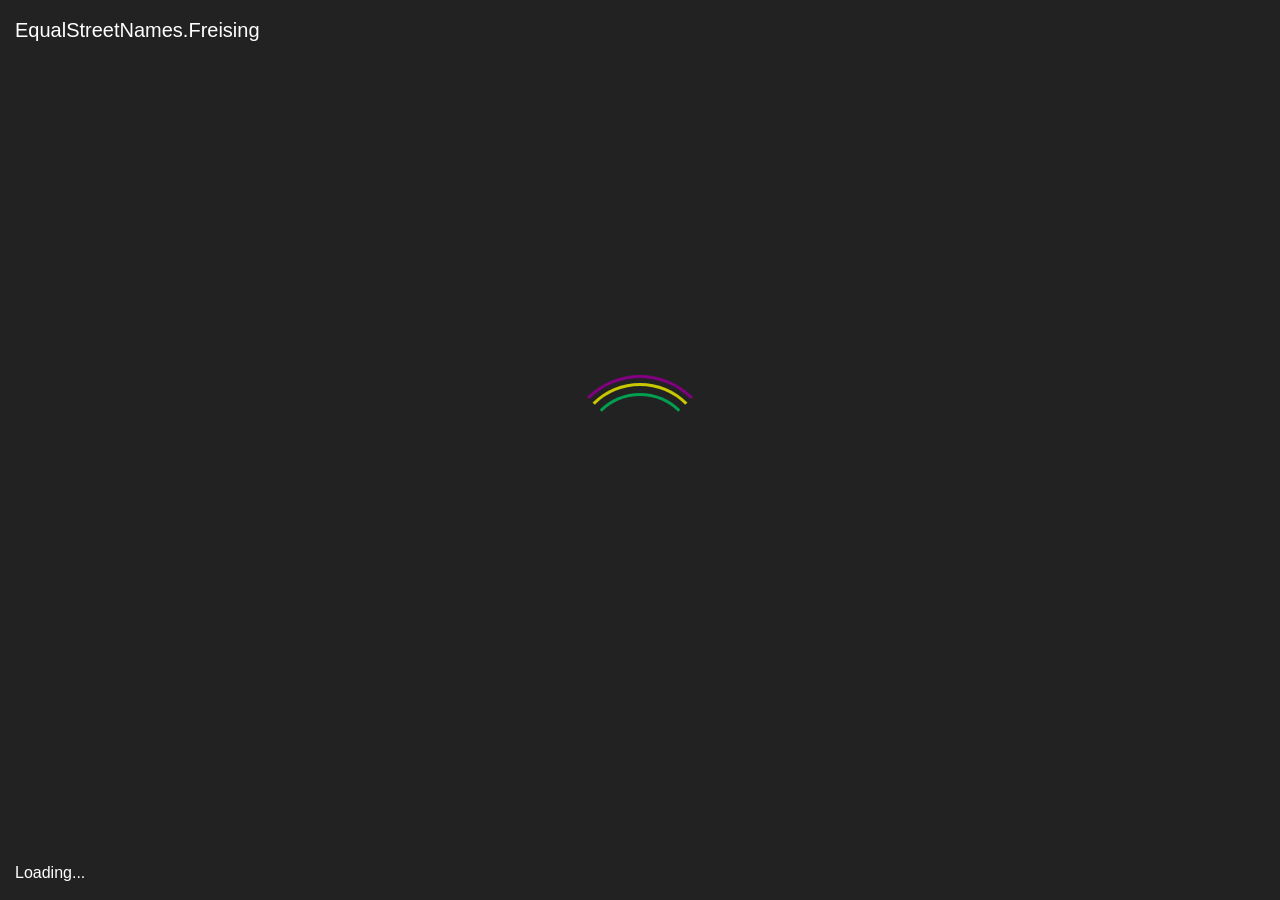
==== index.html @ f79ca931 "Deploying to gh-pages from  @ 3488fa3c4010c6228275132b40429c0dc27069ca 🚀" ====
<!doctype html><html lang="en"><head><meta charset="utf-8"><meta name="viewport" content="width=device-width, initial-scale=1, shrink-to-fit=no"><link rel="stylesheet" href="https://stackpath.bootstrapcdn.com/bootstrap/4.4.1/css/bootstrap.min.css" integrity="sha384-Vkoo8x4CGsO3+Hhxv8T/Q5PaXtkKtu6ug5TOeNV6gBiFeWPGFN9MuhOf23Q9Ifjh" crossorigin><title>EqualStreetNames.Freising</title><style>body,html{height:100vh;width:100vw}</style></head><body class="align-items-center d-flex flex-column"> <div class="list-group mt-3 text-center"> <a href="/de/index.html" class="list-group-item list-group-item-action"> Deutsch </a> <a href="/en/index.html" class="list-group-item list-group-item-action"> English </a> </div> <script>!function(){switch((navigator.language||navigator.browserLanguage).slice(0,2)){case"de":document.location.href="./de/index.html";break;case"en":document.location.href="./en/index.html"}}();</script> </body></html>
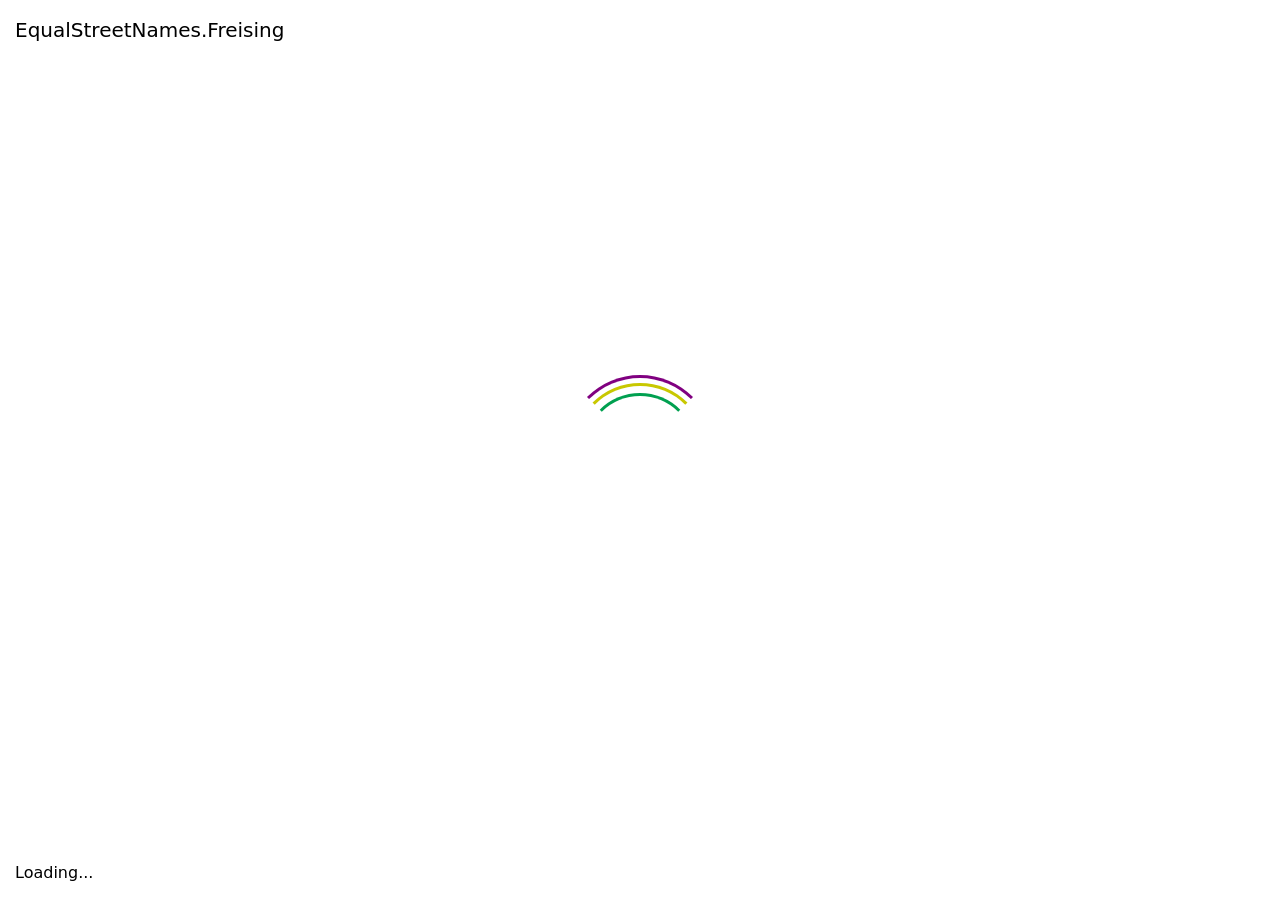
==== commit 188e31ee: "Deploying to gh-pages from  @ 23148fcb720e77111c7e09be46dfe937b172591c 🚀" ====
--- a/index.html
+++ b/index.html
@@ -1 +1 @@
-<!doctype html><html lang="en"><head><meta charset="utf-8"><meta name="viewport" content="width=device-width, initial-scale=1, shrink-to-fit=no"><link rel="stylesheet" href="https://stackpath.bootstrapcdn.com/bootstrap/4.4.1/css/bootstrap.min.css" integrity="sha384-Vkoo8x4CGsO3+Hhxv8T/Q5PaXtkKtu6ug5TOeNV6gBiFeWPGFN9MuhOf23Q9Ifjh" crossorigin><title>EqualStreetNames.Freising</title><style>body,html{height:100vh;width:100vw}</style></head><body class="align-items-center d-flex flex-column"> <div class="list-group mt-3 text-center"> <a href="/de/index.html" class="list-group-item list-group-item-action"> Deutsch </a> <a href="/en/index.html" class="list-group-item list-group-item-action"> English </a> </div> <script>!function(){switch((navigator.language||navigator.browserLanguage).slice(0,2)){case"de":document.location.href="./de/index.html";break;case"en":document.location.href="./en/index.html"}}();</script> </body></html>+<!doctype html><html lang="en"><head><meta charset="utf-8"><meta name="viewport" content="width=device-width, initial-scale=1, shrink-to-fit=no"><link rel="stylesheet" href="https://stackpath.bootstrapcdn.com/bootstrap/4.4.1/css/bootstrap.min.css" integrity="sha384-Vkoo8x4CGsO3+Hhxv8T/Q5PaXtkKtu6ug5TOeNV6gBiFeWPGFN9MuhOf23Q9Ifjh" crossorigin><title>EqualStreetNames.Freising</title><style>body,html{height:100vh;width:100vw}</style></head><body class="align-items-center d-flex flex-column"> <div class="list-group mt-3 text-center"> <a href="/de/index.html" class="list-group-item list-group-item-action"> Deutsch </a> <a href="/en/index.html" class="list-group-item list-group-item-action"> English </a> </div> <script type="module">!function(){switch((navigator.language||navigator.browserLanguage).slice(0,2)){case"de":document.location.href="./de/index.html";break;case"en":document.location.href="./en/index.html"}}();</script> </body></html>
